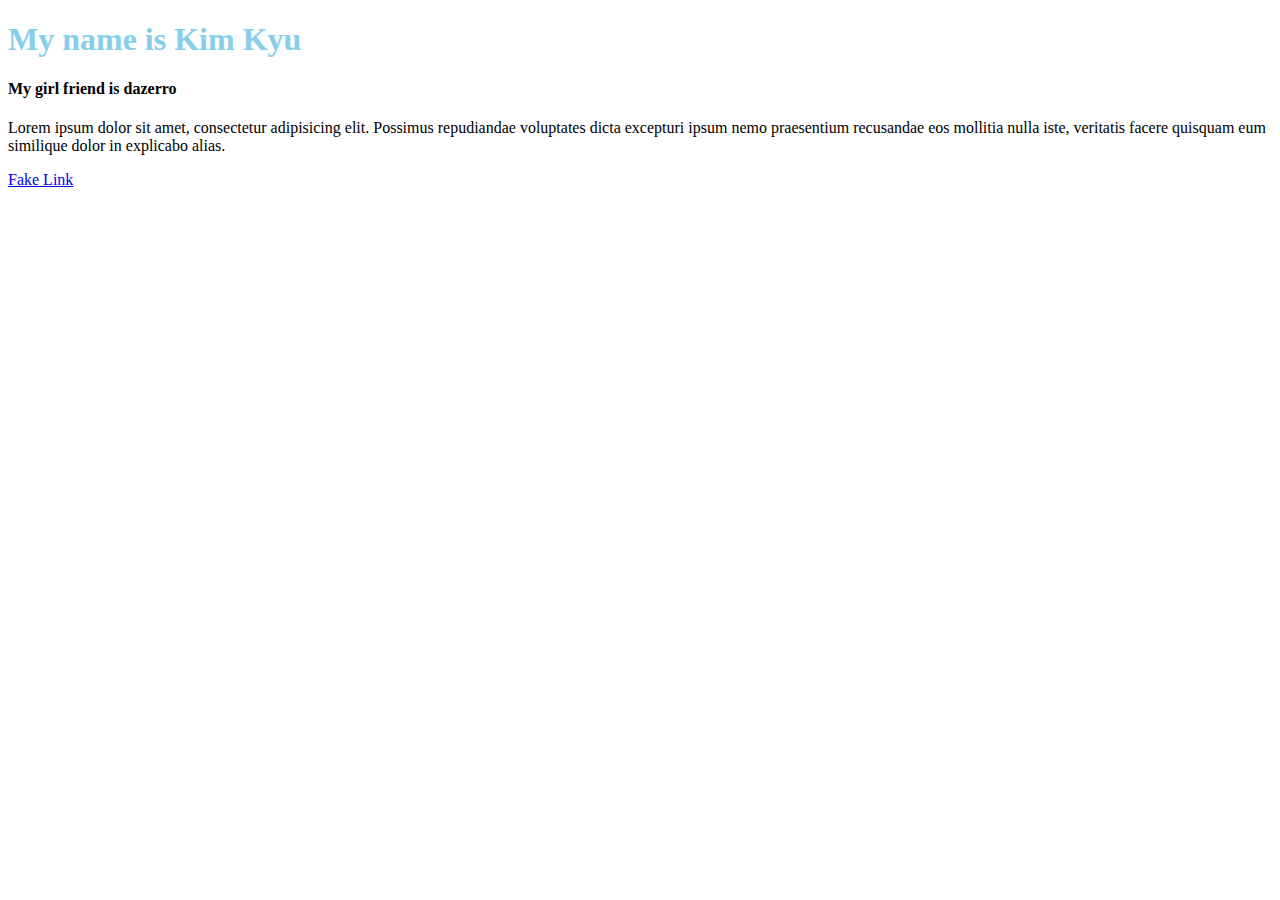
==== index.html @ b8e895ac "HTML 이론 마무리 및 CSS 이론 시작" ====
<!DOCTYPE html>
<html lang="en">
<head>
    <meta charset="UTF-8">
    <meta name="viewport" content="width=device-width, initial-scale=1.0">
    <meta name="description" content="Welcome to my kakao clone world">
    <meta name="author" content="Kim Kyu">
    <title>Welcome</title>
    <link rel="stylesheet" href="style.css">
</head>
<body>
    <header id="kimkyu" class="방이동">
    <h1>My name is Kim Kyu</h1>
    </header>

    <article>
        <h4>My girl friend is dazerro</h4>
        Lorem ipsum dolor sit amet, consectetur adipisicing elit. Possimus repudiandae voluptates dicta excepturi ipsum nemo praesentium recusandae eos mollitia nulla iste, veritatis facere quisquam eum similique dolor in explicabo alias.
        <p>
            <a href="#">Fake Link</a>
        </p>
    </article>

</body>
</html>

<!--
<!DOCTYPE html> 이 문서가 html이라는 것을 컴퓨터에게 알려줌
ㄴ 이 자체로 정보가 있으므로 열고 닫을 필요가 없음

Tag. meta
<meta charset="UTF-8"> - UTF-8 방식의 encoding으로 해당 문서를 작성할 것을 알려줌
<meta name="description" content="출력될 내용"> - 구글 웹페이지에 들어가기 전 부연 설명
<meta name="author" content="출력 내용"> - 작가

Information = head
Contents = body

Two Tag
1) semantic: 제목, 문단 등 뭔가 뜻이 있는 태그
2) non-semantic - 아무 지칭하는 바가 없는 의미없는 태그
    <div>Whatever</div>
    <span>something else</span>

Selector: 같은 태그라 할 지라도 이름을 지어주어야 개별로 명령을 내릴 수 있음
id - Only one -> 문단 또는 문맥을 나누는 곳에 사용
class - group -> 각기 다른 태그에 같은 class값 적용 가능 - 대체로 많은 곳에 사용


  -->
---- style.css ----
h1 {
    color: skyblue;
}

/*
selector (id, class, tag name) {
    property-name: value;
    property-name: value;
    property-name: value;
    property-name: value;
    property-name: value;
}
*/
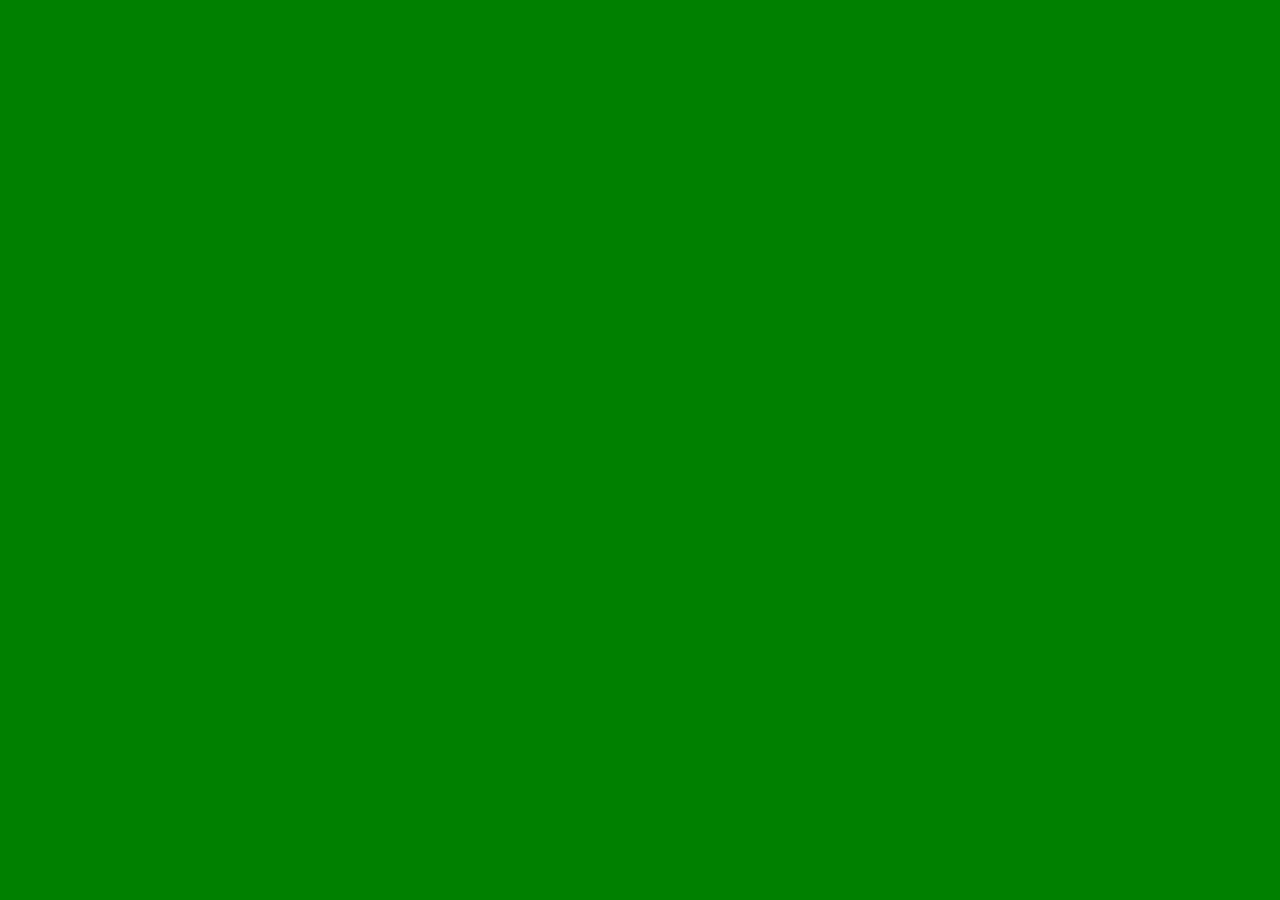
==== commit 2d1d1240: "HTML / CSS" ====
--- a/index.html
+++ b/index.html
@@ -7,20 +7,51 @@
     <meta name="author" content="Kim Kyu">
     <title>Welcome</title>
     <link rel="stylesheet" href="style.css">
+    <style>
+        body, html{
+            padding: 0;
+            margin: 0;
+            background-color: green;
+        }
+        .box{
+            background-color: yellow;
+            width:50%;
+            height:50%;
+            margin: 200px 100px 50px 20px;
+        }
+        .inside-box{
+            background-color: blue;
+            width:50%;
+            height:50%;
+            border-width: 5px;
+            border-color: red;
+            border-style: solid;
+            /* border: 5px solid red; */
+        }
+    </style>
 </head>
 <body>
-    <header id="kimkyu" class="방이동">
+    <!-- <header id="kimkyu" class="방이동">
     <h1>My name is Kim Kyu</h1>
     </header>
 
-    <article>
+    <article> 
         <h4>My girl friend is dazerro</h4>
         Lorem ipsum dolor sit amet, consectetur adipisicing elit. Possimus repudiandae voluptates dicta excepturi ipsum nemo praesentium recusandae eos mollitia nulla iste, veritatis facere quisquam eum similique dolor in explicabo alias.
         <p>
             <a href="#">Fake Link</a>
         </p>
-    </article>
+    </article> -->
 
+    <!-- Box Model -->
+    <!-- <div class="box">Box
+        <div class="inside-box">Inside-Box</div>
+    </div> -->
+
+    <!-- Position -->
+    <div class="box">
+        <div class="box-child"></div>
+    </div>
 </body>
 </html>
 
@@ -46,5 +77,16 @@
 id - Only one -> 문단 또는 문맥을 나누는 곳에 사용
 class - group -> 각기 다른 태그에 같은 class값 적용 가능 - 대체로 많은 곳에 사용
 
+Bow Model
+margin -> 여백
+    border -> 선
+        padding -> 선과 컨텐츠의 사이 
+            content -> 컨텐츠 자체 크기
 
+padding의 value 단축키: 첫 번째 - 상,하 / 두 번째 - 좌, 우
+ex) padding: 10px 20px;
+- 4개 적용 순서 - 상 우 하 좌 (시계방향)
+
+border value: width style color;
+ex) border: 1px solid gray;
   -->